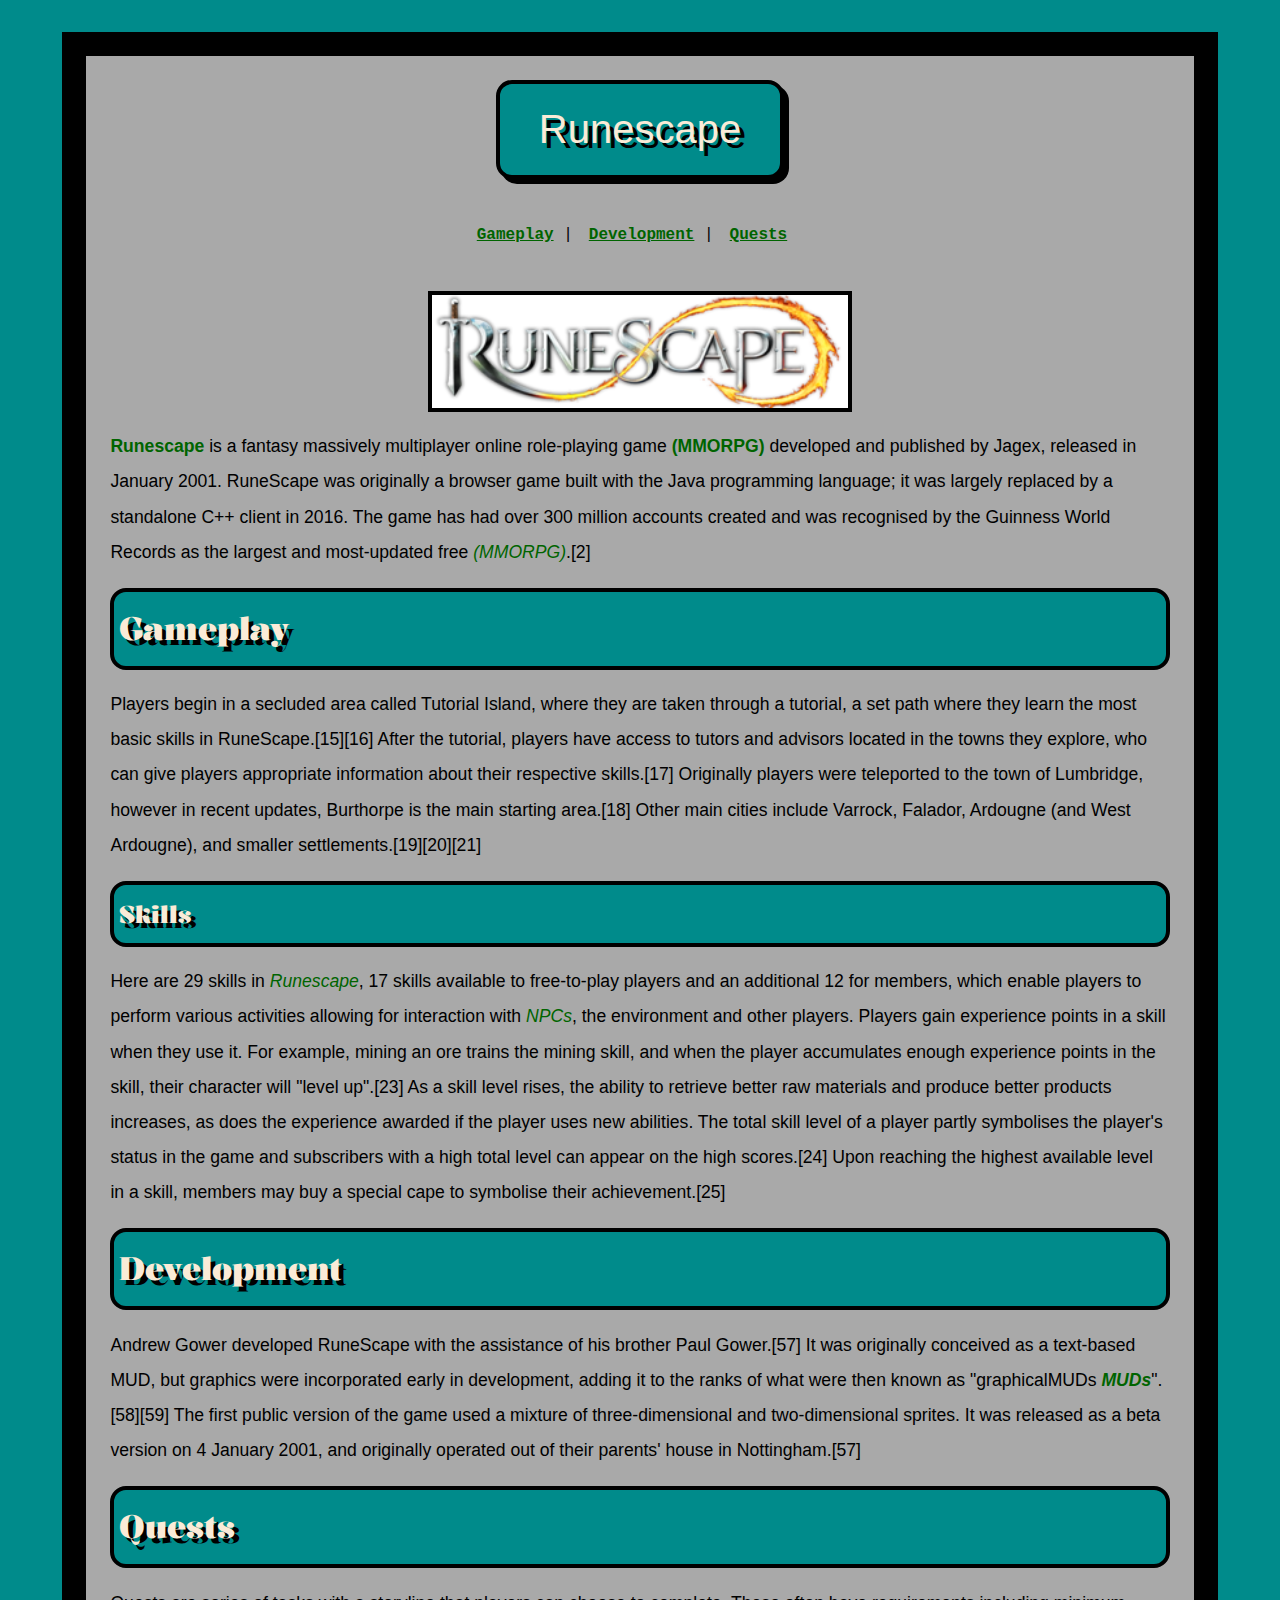
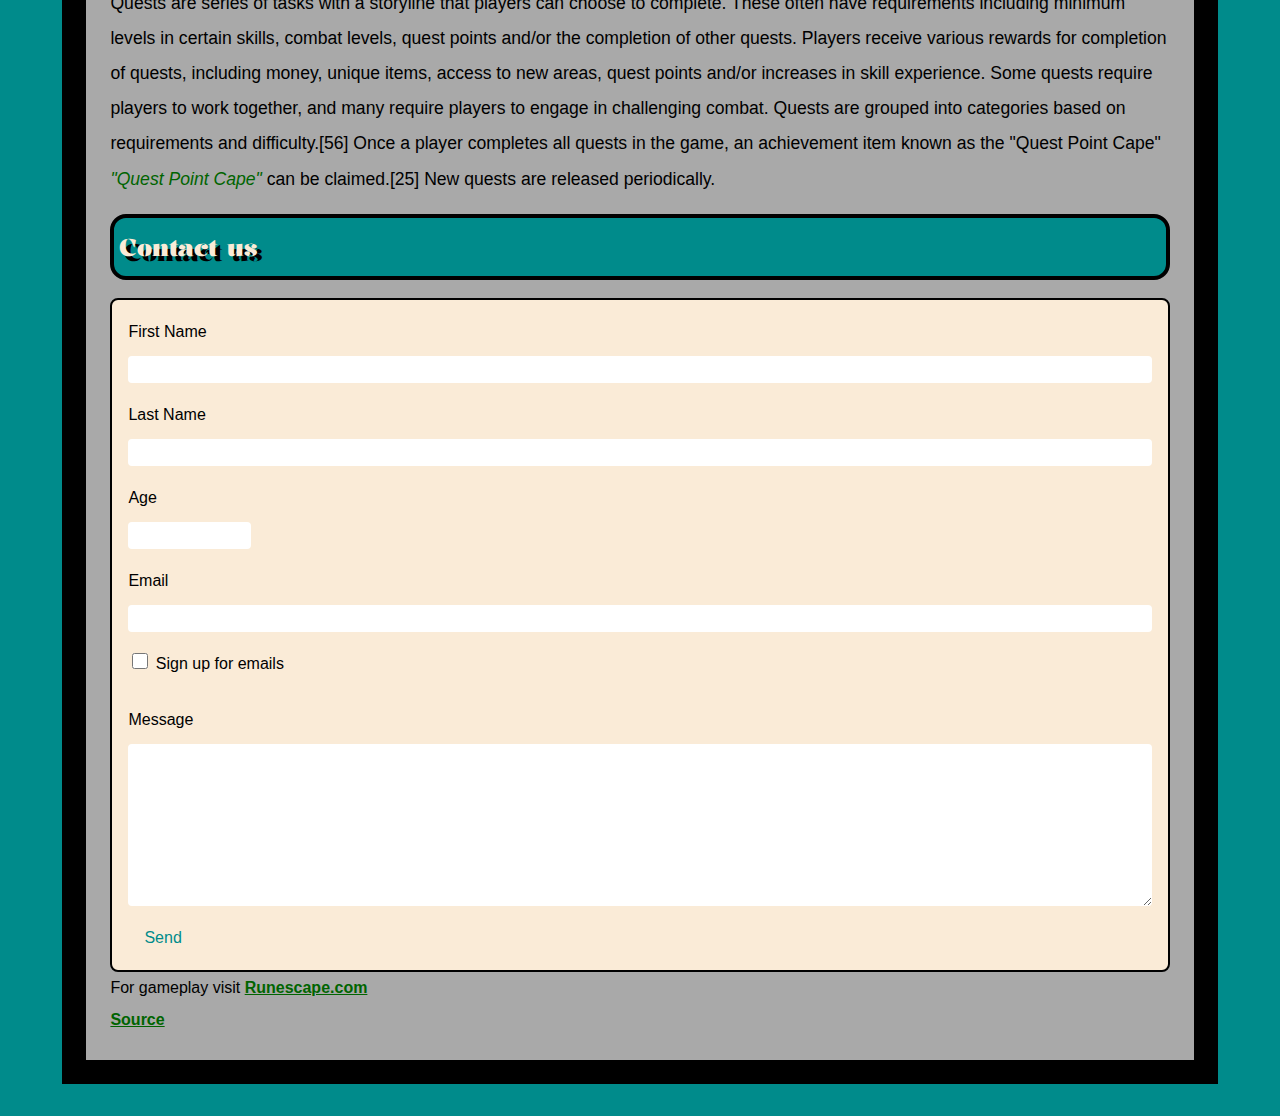
==== BacaMicahExerciseForms/index.html @ c96515a7 "first commit" ====
<!DOCTYPE html>
<html lang="en">
  <head>
    <meta charset="UTF-8" />
    <meta name="viewport" content="width=device-width, initial-scale=1.0" />
    <meta name="description" content="CSS properties." />
    <link rel="preconnect" href="https://fonts.googleapis.com" />
    <link rel="preconnect" href="https://fonts.gstatic.com" crossorigin />
    <link
      href="https://fonts.googleapis.com/css2?family=Kalnia:wght@100..700&display=swap"
      rel="stylesheet"
    />
    <!-- CSS link -->
    <link rel="stylesheet" href="CSS/main.css" />
    <title>CSS Properties</title>
  </head>
  <body>
    <!-- Div wrapper -->
    <div id="wrapper">
      <header>
        <h1>Runescape</h1>

        <nav>
          <ul>
            <li>
              <a href="#gameplay"><strong>Gameplay</strong></a> |
            </li>
            <li>
              <a href="#development"><strong>Development</strong></a> |
            </li>
            <li>
              <a href="#quests">Quests</a>
            </li>
          </ul>
        </nav>
      </header>
      <img src="images/Runescape_3_Logo.png" alt="runescape logo" width="250" />
      <main>
        <section>
          <p>
            <strong>Runescape</strong>
            is a fantasy massively multiplayer online role-playing game
            <strong>(MMORPG)</strong>
            developed and published by Jagex, released in January 2001.
            RuneScape was originally a browser game built with the Java
            programming language; it was largely replaced by a standalone C++
            client in 2016. The game has had over 300 million accounts created
            and was recognised by the Guinness World Records as the largest and
            most-updated free <em>(MMORPG)</em>.[2]
          </p>
        </section>
        <section>
          <h2 id="gameplay">Gameplay</h2>
          <p>
            Players begin in a secluded area called Tutorial Island, where they
            are taken through a tutorial, a set path where they learn the most
            basic skills in RuneScape.[15][16] After the tutorial, players have
            access to tutors and advisors located in the towns they explore, who
            can give players appropriate information about their respective
            skills.[17] Originally players were teleported to the town of
            Lumbridge, however in recent updates, Burthorpe is the main starting
            area.[18] Other main cities include Varrock, Falador, Ardougne (and
            West Ardougne), and smaller settlements.[19][20][21]
          </p>
        </section>
        <section>
          <h3>Skills</h3>
          <p>
            Here are 29 skills in <em>Runescape</em>, 17 skills available to
            free-to-play players and an additional 12 for members, which enable
            players to perform various activities allowing for interaction with
            <em>NPCs</em>, the environment and other players. Players gain
            experience points in a skill when they use it. For example, mining
            an ore trains the mining skill, and when the player accumulates
            enough experience points in the skill, their character will "level
            up".[23] As a skill level rises, the ability to retrieve better raw
            materials and produce better products increases, as does the
            experience awarded if the player uses new abilities. The total skill
            level of a player partly symbolises the player's status in the game
            and subscribers with a high total level can appear on the high
            scores.[24] Upon reaching the highest available level in a skill,
            members may buy a special cape to symbolise their achievement.[25]
          </p>
        </section>
        <section>
          <h2 id="development">Development</h2>
          <p>
            Andrew Gower developed RuneScape with the assistance of his brother
            Paul Gower.[57] It was originally conceived as a text-based MUD, but
            graphics were incorporated early in development, adding it to the
            ranks of what were then known as "graphicalMUDs
            <em><strong>MUDs</strong></em
            >".[58][59] The first public version of the game used a mixture of
            three-dimensional and two-dimensional sprites. It was released as a
            beta version on 4 January 2001, and originally operated out of their
            parents' house in Nottingham.[57]
          </p>
        </section>
        <section>
          <h2 id="quests">Quests</h2>
          <p>
            Quests are series of tasks with a storyline that players can choose
            to complete. These often have requirements including minimum levels
            in certain skills, combat levels, quest points and/or the completion
            of other quests. Players receive various rewards for completion of
            quests, including money, unique items, access to new areas, quest
            points and/or increases in skill experience. Some quests require
            players to work together, and many require players to engage in
            challenging combat. Quests are grouped into categories based on
            requirements and difficulty.[56] Once a player completes all quests
            in the game, an achievement item known as the "Quest Point Cape"
            <em>"Quest Point Cape"</em> can be claimed.[25] New quests are
            released periodically.
          </p>
        </section>
        <section>
          <h3>Contact us</h3>
        </section>
        <section>
          <p></p>
        </section>

        <form>
          <div>
            <label for="firstname">First Name</label>
            <input
              type="text"
              id="firstname"
              required
              minlength="1"
              maxlength="20"
            />
          </div>
          <div>
            <label for="lastname">Last Name</label>
            <input
              type="text"
              id="lastname"
              required
              minlength="1"
              maxlength="20"
            />
          </div>
          <div>
            <label for="age">Age</label>
            <input type="number" id="age" min="1" max="100" />
          </div>
          <div>
            <label for="email">Email</label>
            <input type="email" id="email" required />
          </div>
          <div id="form-check">
            <input type="checkbox" id="signup" />
            <label for="signup">Sign up for emails</label>
          </div>
          <div>
            <label for="message">Message</label>
            <textarea id="message" required cols="30" rows="10"></textarea>
          </div>
          <button type="submit">Send</button>
        </form>
        <footer>
          For gameplay visit
          <a
            href="http://www.runescape.com"
            target="_blank"
            rel="noopener noreferrer"
            >Runescape.com</a
          >
        </footer>
      </main>
      <a
        href="https://en.wikipedia.org/wiki/RuneScape"
        target="_blank"
        rel="noopener noreferrer"
      >
        Source</a
      >
    </div>
    <script src="js/main.js"></script>
  </body>
  <!-- Don't forget to have fun -->
</html>
---- BacaMicahExerciseForms/CSS/main.css ----
* {
  box-sizing: border-box;
}

body {
  line-height: 2;
  font-family: Arial, Helvetica, sans-serif;
  border: 2rem solid darkcyan;
  margin: 0rem;
  background-color: darkcyan;
  /* border: 0.5rem solid darkcyan; */
}

#wrapper {
  width: 95%;
  background-color: darkgrey;
  border: 1.5rem solid black; /*CONVERTED from 24px*/
  padding: 1.5rem; /*CONVERTED from 24px*/
  margin: auto;
}

h1 {
  display: flex;
  flex-direction: row;
  justify-content: center;
  font-family: Impact, Haettenschweiler, "Arial Narrow Bold", sans-serif;
  font-size: 2.5rem; /*CONVERTED from 40px*/
  font-weight: normal;
  color: antiquewhite;
  background-color: darkcyan;
  width: 18rem; /*CONVERTED from 288px*/
  padding: 0.5%;
  border: 0.25rem solid black;
  margin: auto;
  box-shadow: 0.313rem 0.313rem black;
  border-radius: 1rem;
  text-shadow: 0.313rem 0.313rem black;
}

p {
  color: black;
  font-size: 1.1rem; /*CONVERTED from 17.6px*/
}

h2 {
  font-size: 2rem; /*CONVERTED from 32px*/
  font-family: "Kalnia", serif;
  text-shadow: 0.313rem 0.313rem black; /*CONVERTED from 5.008px*/
  color: antiquewhite;
  padding: 0.313rem; /*CONVERTED from 5.008px*/
  margin: auto;
  background-color: darkcyan;
  border: 0.25rem solid black; /*CONVERTED from 4px*/
  border-radius: 1rem; /*CONVERTED from 16px*/
}

h3 {
  font-size: 1.5rem; /*CONVERTED from 24*/
  font-family: "Kalnia", serif;
  color: antiquewhite;
  text-shadow: 0.313rem 0.313rem black; /*CONVERTED from 5.008px*/
  padding: 0.313rem; /*CONVERTED from 5.008px*/
  margin: auto;
  background-color: darkcyan;
  border: 0.25rem solid black; /*CONVERTED from 4px*/
  border-radius: 1rem; /*CONVERTED from 16px*/
}

a,
li :hover {
  color: black;
}

/*Flex Box container used to align and row unordered list*/

ul {
  font-family: "Courier New", Courier, monospace;
  display: flex;
  /* flex-direction: row; */
  justify-content: center;
  align-items: center;
  gap: 1rem; /*CONVERTED from 16px*/
  /* flex-wrap: wrap; */
  flex-flow: row wrap;
  height: 5rem; /*converted from 80px*/
  padding-left: 0rem;
  margin-right: 1rem; /*CONVERTED from 16px*/
  list-style: none;
}

a {
  color: darkgreen;
  font-weight: bolder;
  text-decoration: underline;
}

img {
  display: block;
  margin-left: auto;
  margin-right: auto;
  width: 40%;
  background-color: white;
  border: 0.25rem solid black; /*CONVERTED from 4px*/
}

strong,
em {
  color: darkgreen;
}

/* Forms styles */

form {
  border: 0.125rem solid black;
  border-radius: 0.5rem;
  padding: 1rem;
  background-color: antiquewhite;
}

form > div {
  margin-bottom: 1rem;
}

label {
  display: block;
  margin-bottom: 0.5rem;
}

input,
textarea {
  display: block;
  width: 100%;
  padding: 0.375rem 0.75rem;
  border-radius: 0.25rem;
  border: none;
}

input[type="checkbox"] {
  display: inline-block;
  width: 1rem;
  height: 1rem;
  cursor: pointer;
}

#form-check > label {
  display: inline-block;
}

input[type="number"] {
  width: 12%;
}

textarea {
  font-family: inherit;
}

form > button {
  background-color: antiquewhite;
  color: darkcyan;
  border: none;
  padding: 0.4rem 1rem;
  border-radius: 0.3rem;
  font-size: 1rem;
  cursor: pointer;
}

button:hover {
  background-color: black;
}

input:hover {
  background-color: darkcyan;
}
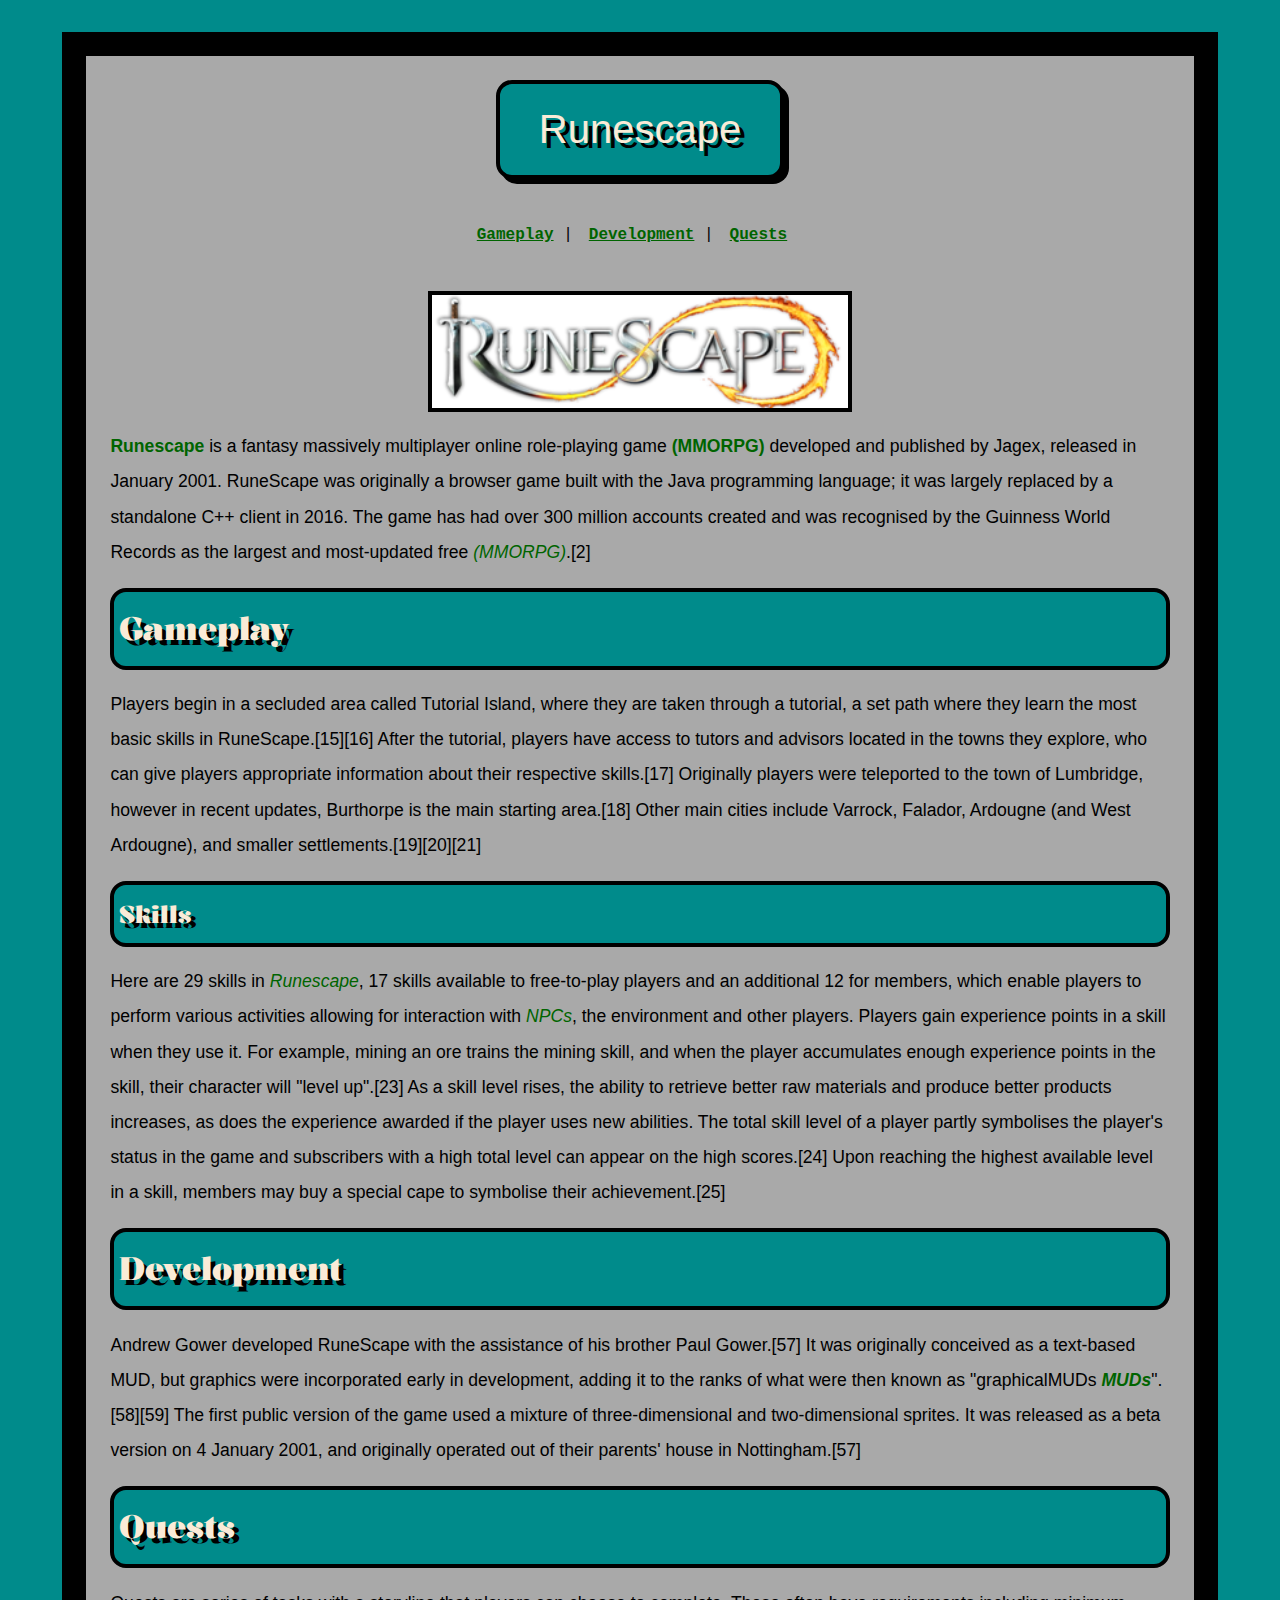
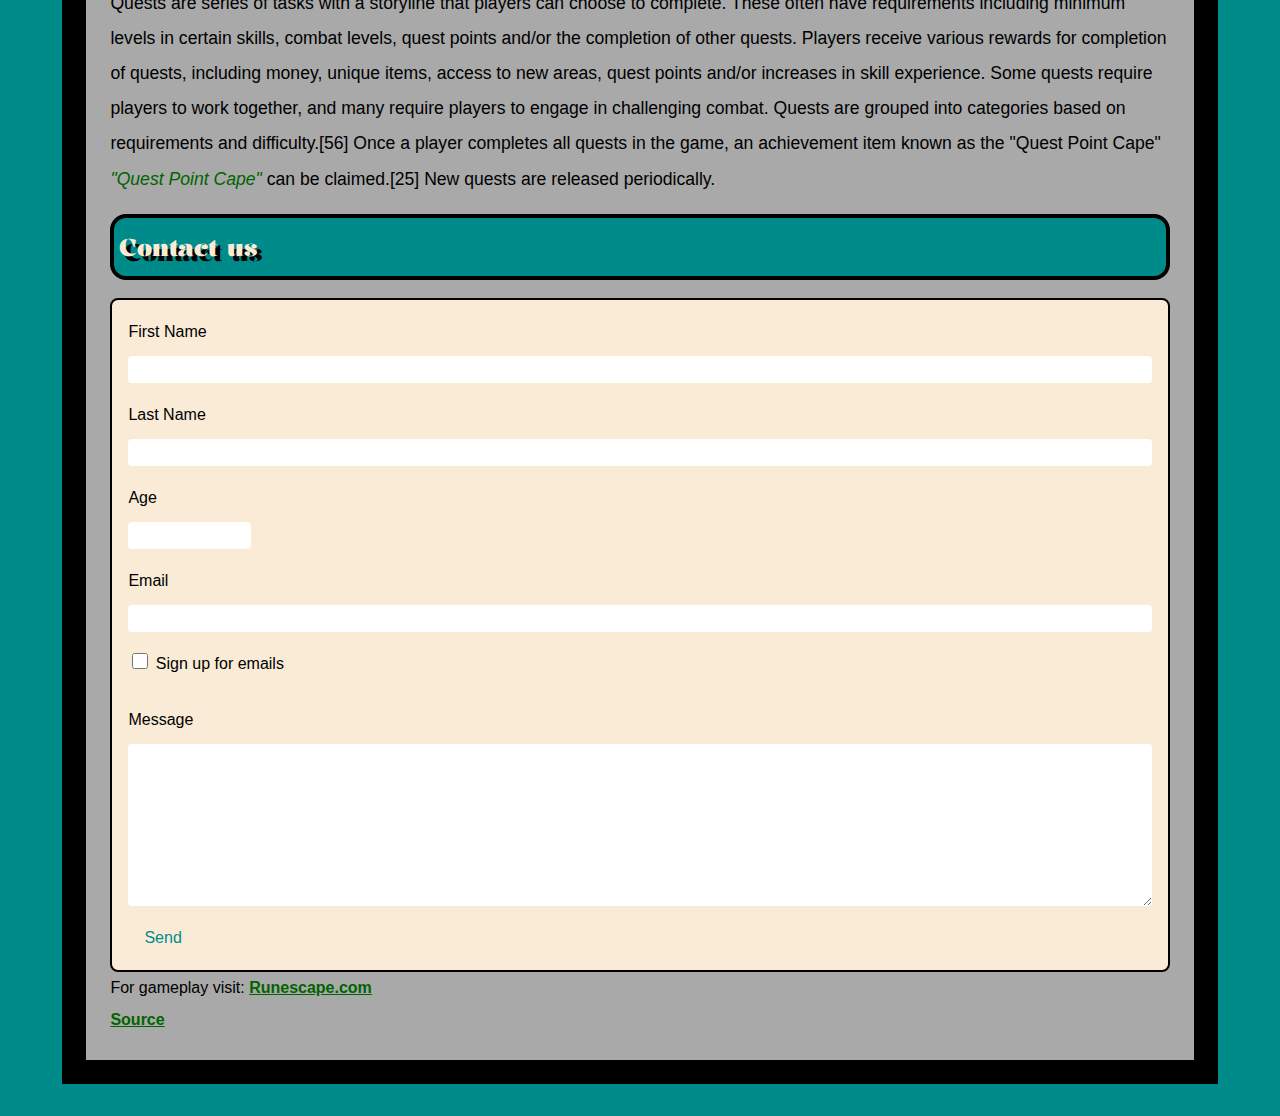
==== commit 2e8aabaf: "test" ====
--- a/BacaMicahExerciseForms/index.html
+++ b/BacaMicahExerciseForms/index.html
@@ -160,7 +160,7 @@
           <button type="submit">Send</button>
         </form>
         <footer>
-          For gameplay visit
+          For gameplay visit:
           <a
             href="http://www.runescape.com"
             target="_blank"
